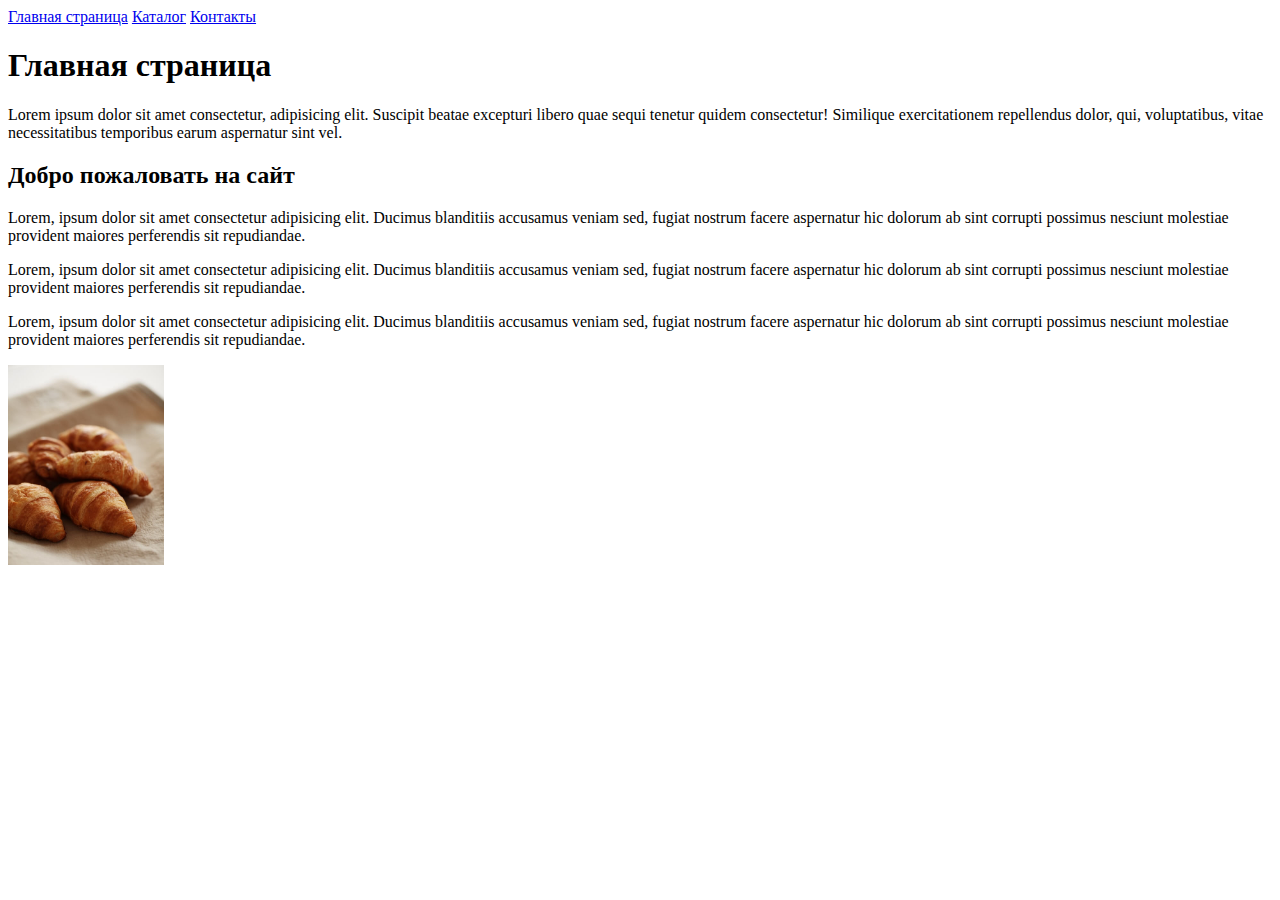
==== index.html @ fcf1df95 "lesson1 the first lesson in html" ====
<!DOCTYPE html>
<html lang="en">
<head>
    <meta charset="UTF-8">
    <meta http-equiv="X-UA-Compatible" content="IE=edge">
    <meta name="viewport" content="width=device-width, initial-scale=1.0">
    <title>Главная страница</title>
</head>
<body>
    <a href="index.html">Главная страница</a>
    <a href="katalog\katalog.html">Каталог</a>
    <a href="contacts.html">Контакты</a>
    <h1>Главная страница</h1>
    <p>Lorem ipsum dolor sit amet consectetur, adipisicing elit. Suscipit beatae excepturi libero quae sequi tenetur quidem consectetur! Similique exercitationem repellendus dolor, qui, voluptatibus, vitae necessitatibus temporibus earum aspernatur sint vel.</p>
    <h2>Добро пожаловать на сайт</h2>
    <p>Lorem, ipsum dolor sit amet consectetur adipisicing elit. Ducimus blanditiis accusamus veniam sed, fugiat nostrum facere aspernatur hic dolorum ab sint corrupti possimus nesciunt molestiae provident maiores perferendis sit repudiandae.</p>
    <p>Lorem, ipsum dolor sit amet consectetur adipisicing elit. Ducimus blanditiis accusamus veniam sed, fugiat nostrum facere aspernatur hic dolorum ab sint corrupti possimus nesciunt molestiae provident maiores perferendis sit repudiandae.</p>
    <p>Lorem, ipsum dolor sit amet consectetur adipisicing elit. Ducimus blanditiis accusamus veniam sed, fugiat nostrum facere aspernatur hic dolorum ab sint corrupti possimus nesciunt molestiae provident maiores perferendis sit repudiandae.</p>
    <img src="img/croissants.jpg" alt="Круассаны" height="200">
</body>
</html>
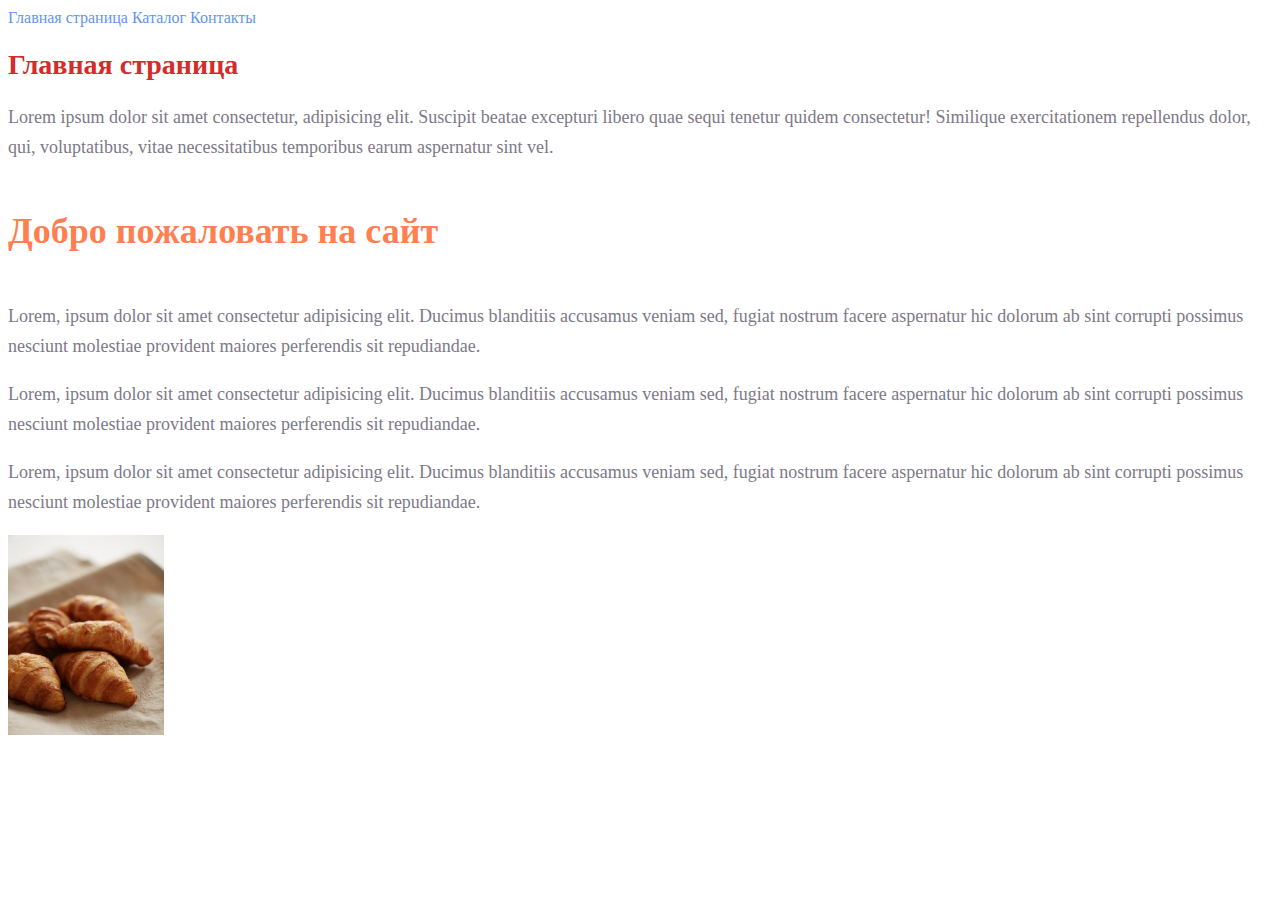
==== commit e5419869: "lesson1 the first lesson in htm2 (css)" ====
--- a/index.html
+++ b/index.html
@@ -5,17 +5,18 @@
     <meta http-equiv="X-UA-Compatible" content="IE=edge">
     <meta name="viewport" content="width=device-width, initial-scale=1.0">
     <title>Главная страница</title>
+    <link rel="stylesheet" href="css/style.css">
 </head>
 <body>
-    <a href="index.html">Главная страница</a>
-    <a href="katalog\katalog.html">Каталог</a>
-    <a href="contacts.html">Контакты</a>
-    <h1>Главная страница</h1>
-    <p>Lorem ipsum dolor sit amet consectetur, adipisicing elit. Suscipit beatae excepturi libero quae sequi tenetur quidem consectetur! Similique exercitationem repellendus dolor, qui, voluptatibus, vitae necessitatibus temporibus earum aspernatur sint vel.</p>
-    <h2>Добро пожаловать на сайт</h2>
-    <p>Lorem, ipsum dolor sit amet consectetur adipisicing elit. Ducimus blanditiis accusamus veniam sed, fugiat nostrum facere aspernatur hic dolorum ab sint corrupti possimus nesciunt molestiae provident maiores perferendis sit repudiandae.</p>
-    <p>Lorem, ipsum dolor sit amet consectetur adipisicing elit. Ducimus blanditiis accusamus veniam sed, fugiat nostrum facere aspernatur hic dolorum ab sint corrupti possimus nesciunt molestiae provident maiores perferendis sit repudiandae.</p>
-    <p>Lorem, ipsum dolor sit amet consectetur adipisicing elit. Ducimus blanditiis accusamus veniam sed, fugiat nostrum facere aspernatur hic dolorum ab sint corrupti possimus nesciunt molestiae provident maiores perferendis sit repudiandae.</p>
+    <a class="menu-link" href="index.html">Главная страница</a>
+    <a class="menu-link" href="katalog\katalog.html">Каталог</a>
+    <a class="menu-link" href="contacts.html">Контакты</a>
+    <h1 class="heading">Главная страница</h1>
+    <p class="txt">Lorem ipsum dolor sit amet consectetur, adipisicing elit. Suscipit beatae excepturi libero quae sequi tenetur quidem consectetur! Similique exercitationem repellendus dolor, qui, voluptatibus, vitae necessitatibus temporibus earum aspernatur sint vel.</p>
+    <h2 class="subtitle">Добро пожаловать на сайт</h2>
+    <p class="txt">Lorem, ipsum dolor sit amet consectetur adipisicing elit. Ducimus blanditiis accusamus veniam sed, fugiat nostrum facere aspernatur hic dolorum ab sint corrupti possimus nesciunt molestiae provident maiores perferendis sit repudiandae.</p>
+    <p class="txt">Lorem, ipsum dolor sit amet consectetur adipisicing elit. Ducimus blanditiis accusamus veniam sed, fugiat nostrum facere aspernatur hic dolorum ab sint corrupti possimus nesciunt molestiae provident maiores perferendis sit repudiandae.</p>
+    <p class="txt">Lorem, ipsum dolor sit amet consectetur adipisicing elit. Ducimus blanditiis accusamus veniam sed, fugiat nostrum facere aspernatur hic dolorum ab sint corrupti possimus nesciunt molestiae provident maiores perferendis sit repudiandae.</p>
     <img src="img/croissants.jpg" alt="Круассаны" height="200">
 </body>
 </html>--- a/css/style.css
+++ b/css/style.css
@@ -0,0 +1,30 @@
+a {
+    text-decoration: none;
+}
+
+.menu-link {
+    color: cornflowerblue;
+    font-size: 16px;
+    line-height: 20px;
+}
+
+.heading {
+    color: #d42b2b;
+    font-size: 28px;
+    line-height: 36px;font-weight: bold;
+}
+
+.txt {
+    font-style: normal; font-weight: 300;
+    font-size: 18px;
+    line-height: 30px;
+    color: #7D7987
+}
+
+.subtitle {
+    color: coral;
+    font-style: normal;
+    font-weight: 700;
+    font-size: 36px;
+    line-height: 80px
+}